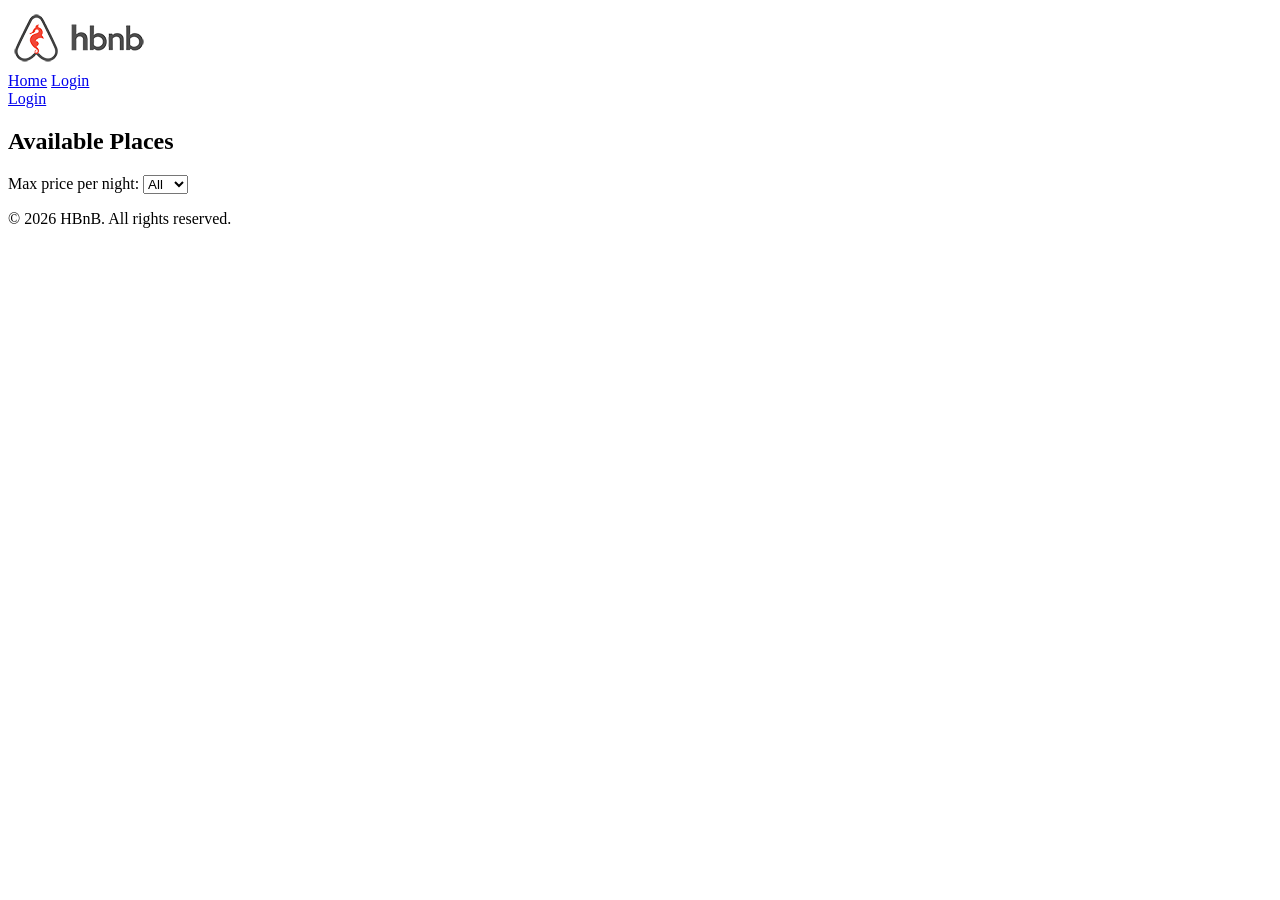
==== part4/index.html @ 09361c55 "Add CORS support, new HTML pages for reviews, login, index, and place details" ====
<!DOCTYPE html>
<html lang="en">
<head>
  <meta charset="UTF-8">
  <meta name="viewport" content="width=device-width, initial-scale=1.0">
  <title>HBnB - Available Places</title>
  <link rel="icon" href="images/icon.png">
  <link rel="stylesheet" href="styles.css">
  <script src="scripts.js" defer></script>
</head>
<body data-page="index">
  <header class="site-header">
    <img src="images/logo.png" class="logo" alt="HBnB Logo">
    <nav class="main-nav" aria-label="Primary">
      <a href="index.html">Home</a>
      <a href="login.html" data-auth-link="true">Login</a>
    </nav>
    <a href="login.html" id="login-link" class="login-button">Login</a>
  </header>

  <main>
    <section class="hero">
      <h1>Available Places</h1>
    </section>

    <section id="filter" class="filter-row">
      <label for="price-filter">Max price per night:</label>
      <select id="price-filter">
        <option value="All">All</option>
        <option value="10">10</option>
        <option value="50">50</option>
        <option value="100">100</option>
      </select>
    </section>

    <section id="places-list" class="places-list" aria-live="polite"></section>
  </main>

  <footer>
    <p>© 2026 HBnB. All rights reserved.</p>
  </footer>
</body>
</html>
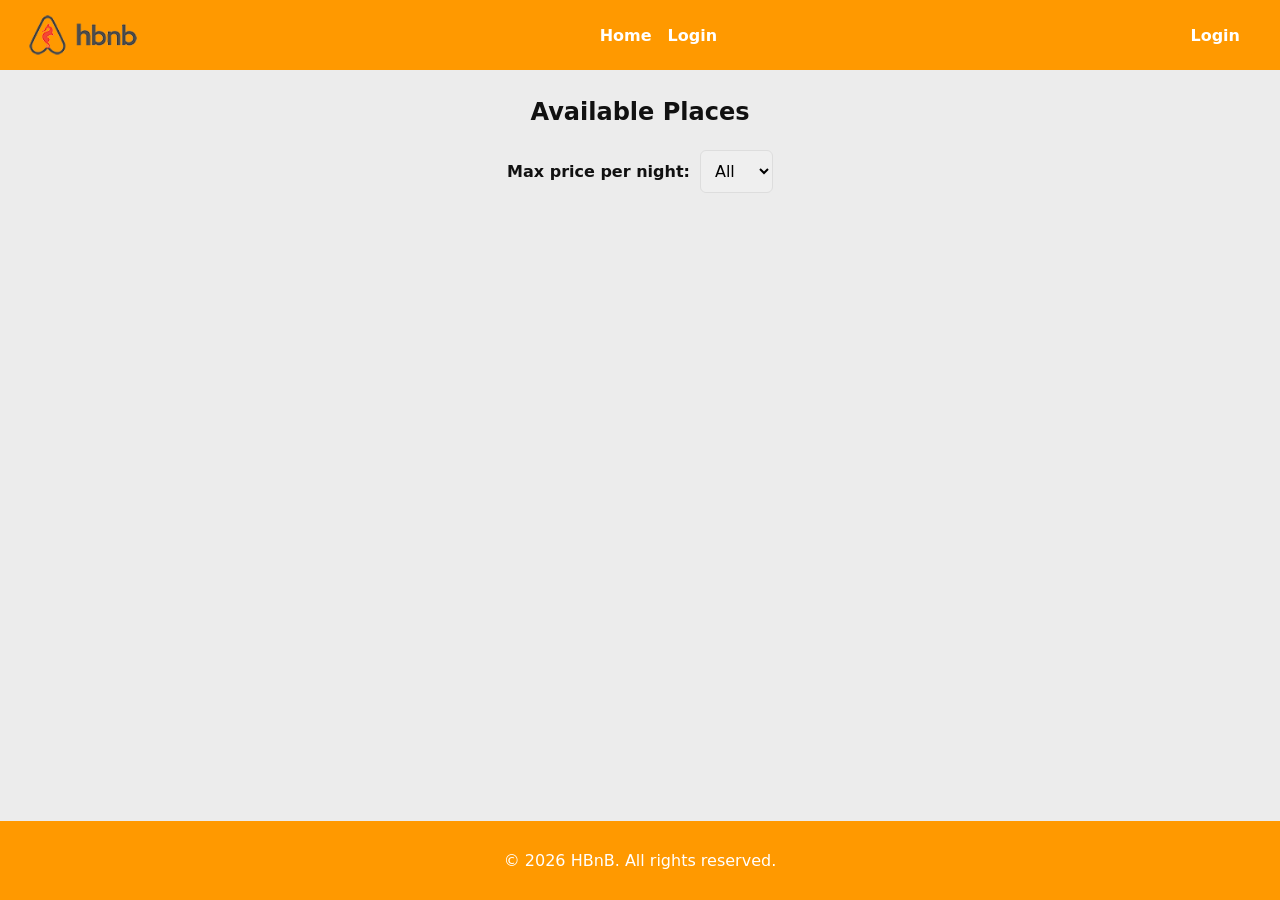
==== commit 8ea23547: "Add accessibility features and initial styles for index and place pages" ====
--- a/part4/index.html
+++ b/part4/index.html
@@ -24,6 +24,7 @@
     </section>
 
     <section id="filter" class="filter-row">
+      <h2 class="visually-hidden">Filter Places</h2>
       <label for="price-filter">Max price per night:</label>
       <select id="price-filter">
         <option value="All">All</option>
@@ -33,7 +34,9 @@
       </select>
     </section>
 
-    <section id="places-list" class="places-list" aria-live="polite"></section>
+    <section id="places-list" class="places-list" aria-live="polite">
+      <h2 class="visually-hidden">Place Results</h2>
+    </section>
   </main>
 
   <footer>
--- a/part4/styles.css
+++ b/part4/styles.css
@@ -0,0 +1,250 @@
+:root {
+  --brand: #ff9900;
+  --brand-dark: #d67f00;
+  --bg: #ececec;
+  --surface: #ffffff;
+  --text: #111111;
+  --muted: #5f5f5f;
+  --border: #dddddd;
+  --danger: #a30000;
+}
+
+* {
+  box-sizing: border-box;
+}
+
+body {
+  margin: 0;
+  font-family: system-ui, -apple-system, BlinkMacSystemFont, "Segoe UI", sans-serif;
+  background: var(--bg);
+  color: var(--text);
+  min-height: 100vh;
+  display: flex;
+  flex-direction: column;
+}
+
+.site-header {
+  display: flex;
+  align-items: center;
+  justify-content: space-between;
+  gap: 16px;
+  padding: 10px 24px;
+  background: var(--brand);
+}
+
+.logo {
+  height: 50px;
+  width: auto;
+}
+
+.main-nav {
+  display: flex;
+  align-items: center;
+  gap: 16px;
+}
+
+.main-nav a {
+  color: #ffffff;
+  text-decoration: none;
+  font-weight: 600;
+}
+
+.main-nav a:hover {
+  text-decoration: underline;
+}
+
+.login-button,
+.details-button,
+button {
+  display: inline-block;
+  border: none;
+  border-radius: 6px;
+  background: var(--brand);
+  color: #ffffff;
+  text-decoration: none;
+  font-weight: 700;
+  padding: 10px 16px;
+  cursor: pointer;
+}
+
+.login-button:hover,
+.details-button:hover,
+button:hover {
+  background: var(--brand-dark);
+}
+
+main {
+  width: min(1100px, 95%);
+  margin: 28px auto;
+  flex: 1;
+}
+
+.hero h1,
+.auth-section h1,
+.review-page h1 {
+  text-align: center;
+  margin: 0 0 24px;
+}
+
+.filter-row {
+  display: flex;
+  justify-content: center;
+  align-items: center;
+  gap: 10px;
+  margin-bottom: 20px;
+}
+
+.filter-row label {
+  font-weight: 700;
+}
+
+#price-filter,
+input,
+select,
+textarea {
+  width: 100%;
+  border: 1px solid var(--border);
+  border-radius: 6px;
+  padding: 10px;
+  font-size: 1rem;
+  font-family: inherit;
+}
+
+.filter-row #price-filter {
+  width: auto;
+}
+
+.places-list {
+  display: grid;
+  grid-template-columns: repeat(auto-fit, minmax(240px, 1fr));
+  gap: 20px;
+}
+
+.place-card,
+.review-card {
+  margin: 20px;
+  padding: 10px;
+  border: 1px solid #ddd;
+  border-radius: 10px;
+}
+
+.place-card,
+.place-details,
+.auth-section,
+.review-page,
+.add-review {
+  background: var(--surface);
+  box-shadow: 0 2px 8px rgba(0, 0, 0, 0.08);
+}
+
+.place-card {
+  display: flex;
+  flex-direction: column;
+  align-items: center;
+  justify-content: center;
+  gap: 10px;
+  min-height: 200px;
+}
+
+.place-card h3 {
+  margin: 0;
+  text-align: center;
+  font-size: 2rem;
+}
+
+.place-card p {
+  margin: 0;
+  color: #2e2e2e;
+  font-size: 1.6rem;
+}
+
+.place-details {
+  margin: 10px 0 26px;
+  padding: 22px;
+  border-radius: 12px;
+}
+
+.place-details h2 {
+  text-align: center;
+  margin: 0 0 18px;
+}
+
+.place-info {
+  display: grid;
+  gap: 12px;
+  text-align: center;
+}
+
+#reviews h2 {
+  margin: 0 0 8px;
+}
+
+.review-card p {
+  margin: 8px 0;
+}
+
+.form {
+  display: grid;
+  gap: 12px;
+}
+
+.auth-section,
+.review-page,
+.add-review {
+  border-radius: 12px;
+  padding: 22px;
+}
+
+.error-message {
+  min-height: 1.5em;
+  color: var(--danger);
+  font-weight: 700;
+  margin-bottom: 10px;
+}
+
+.empty-state {
+  color: var(--muted);
+  font-weight: 600;
+  text-align: center;
+}
+
+.visually-hidden {
+  position: absolute;
+  width: 1px;
+  height: 1px;
+  padding: 0;
+  margin: -1px;
+  overflow: hidden;
+  clip: rect(0, 0, 0, 0);
+  white-space: nowrap;
+  border: 0;
+}
+
+footer {
+  margin-top: auto;
+  text-align: center;
+  color: #ffffff;
+  background: var(--brand);
+  padding: 14px;
+}
+
+@media (max-width: 700px) {
+  .site-header {
+    flex-wrap: wrap;
+    justify-content: center;
+  }
+
+  .main-nav {
+    order: 3;
+    width: 100%;
+    justify-content: center;
+  }
+
+  main {
+    width: 94%;
+  }
+
+  .place-card {
+    margin: 10px;
+  }
+}
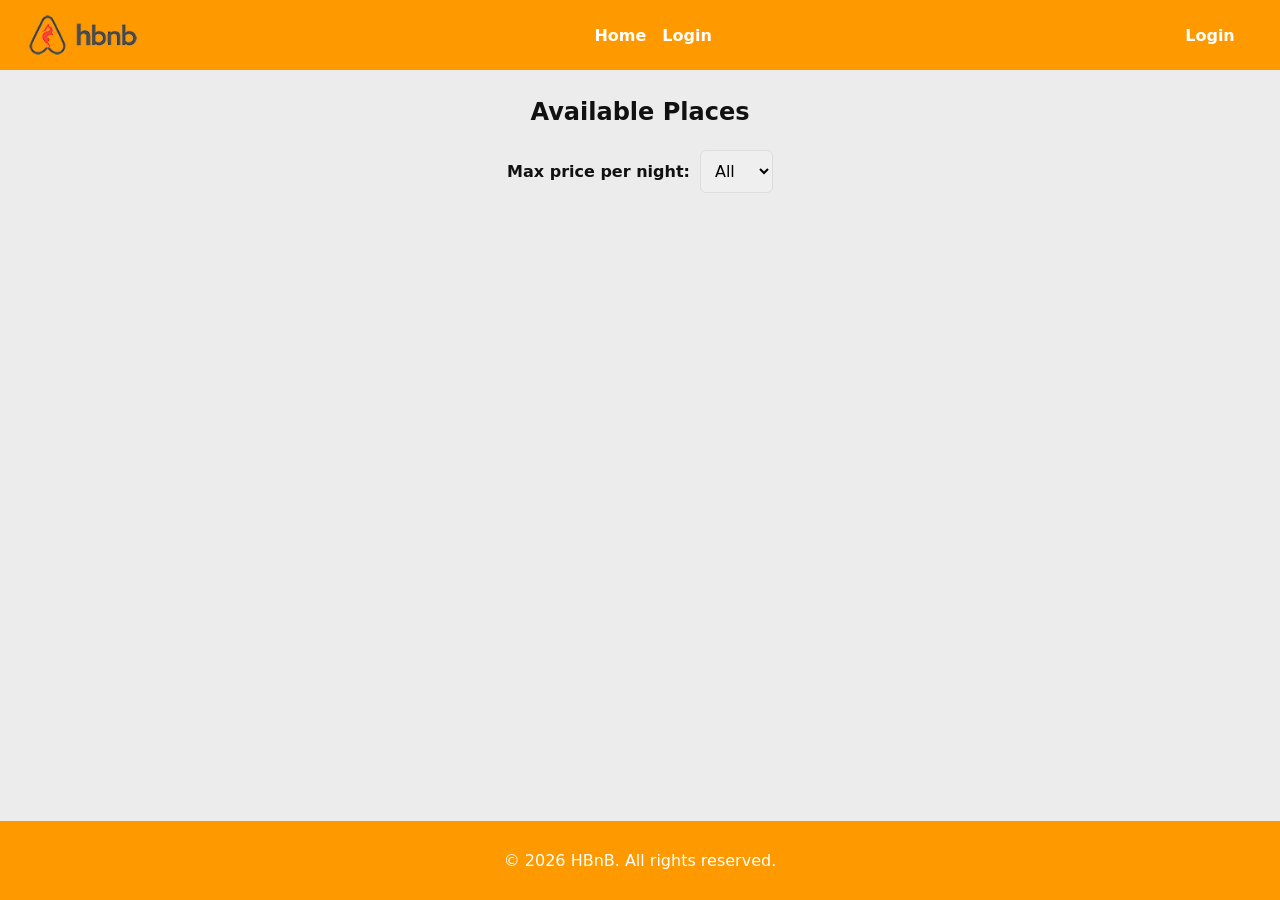
==== commit 63a5b2a3: "Add logout button and session management features across multiple pages" ====
--- a/part4/index.html
+++ b/part4/index.html
@@ -16,6 +16,7 @@
       <a href="login.html" data-auth-link="true">Login</a>
     </nav>
     <a href="login.html" id="login-link" class="login-button">Login</a>
+    <button id="logout-link" class="login-button logout-button" data-logout-link="true" type="button" style="display:none;">Logout</button>
   </header>
 
   <main>
--- a/part4/styles.css
+++ b/part4/styles.css
@@ -67,10 +67,24 @@
   cursor: pointer;
 }
 
+#login-link,
+#logout-link {
+  min-width: 92px;
+  text-align: center;
+}
+
+.logout-button {
+  background: #1f2937;
+}
+
 .login-button:hover,
 .details-button:hover,
 button:hover {
   background: var(--brand-dark);
+}
+
+.logout-button:hover {
+  background: #111827;
 }
 
 main {
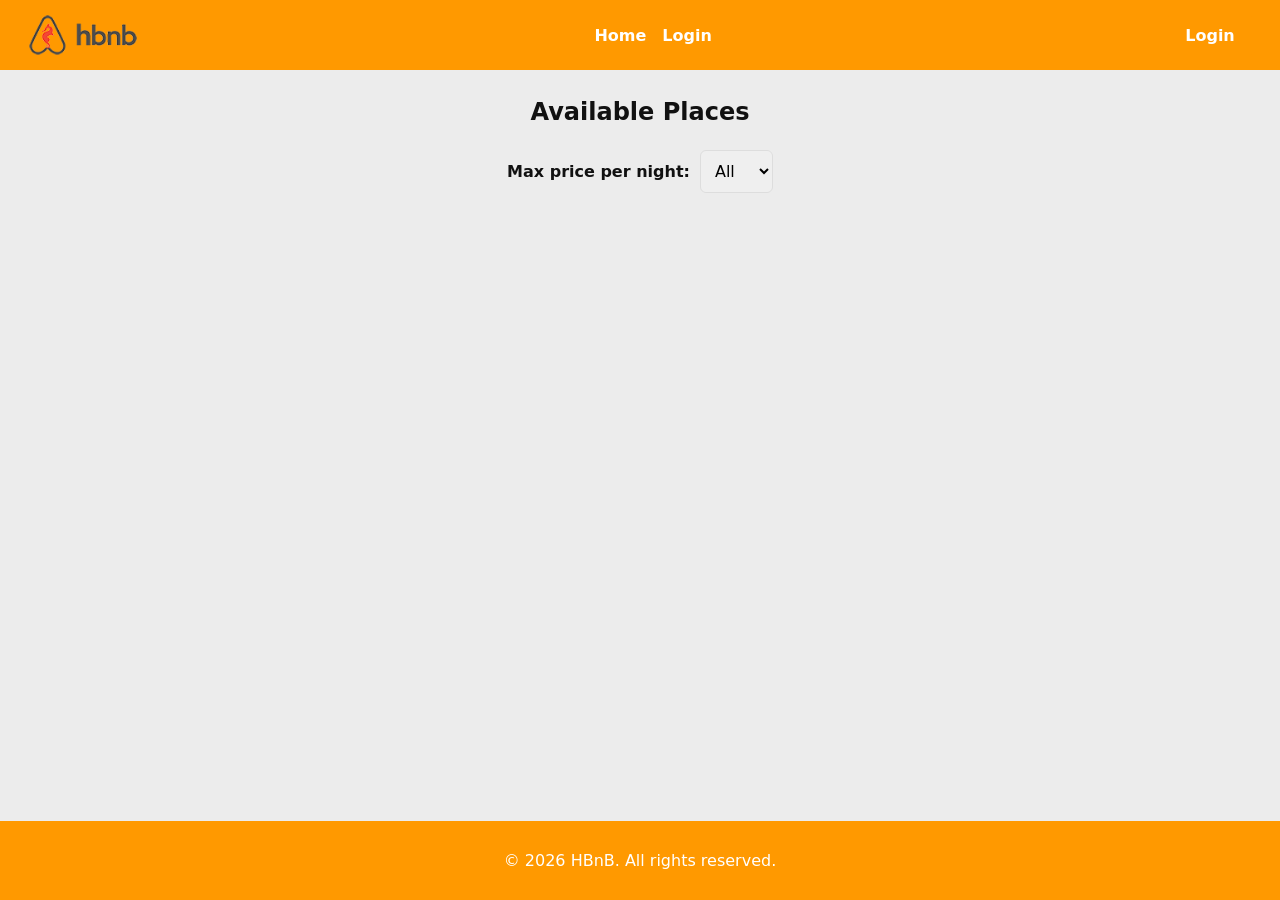
==== commit c6c57d2f: "Update logout button to include user label and enhance price filter options" ====
--- a/part4/index.html
+++ b/part4/index.html
@@ -16,7 +16,7 @@
       <a href="login.html" data-auth-link="true">Login</a>
     </nav>
     <a href="login.html" id="login-link" class="login-button">Login</a>
-    <button id="logout-link" class="login-button logout-button" data-logout-link="true" type="button" style="display:none;">Logout</button>
+    <button id="logout-link" class="login-button logout-button" data-logout-link="true" type="button" style="display:none;"><span data-user-label="true"></span>Logout</button>
   </header>
 
   <main>
@@ -27,12 +27,7 @@
     <section id="filter" class="filter-row">
       <h2 class="visually-hidden">Filter Places</h2>
       <label for="price-filter">Max price per night:</label>
-      <select id="price-filter">
-        <option value="All">All</option>
-        <option value="10">10</option>
-        <option value="50">50</option>
-        <option value="100">100</option>
-      </select>
+      <select id="price-filter"></select>
     </section>
 
     <section id="places-list" class="places-list" aria-live="polite">
